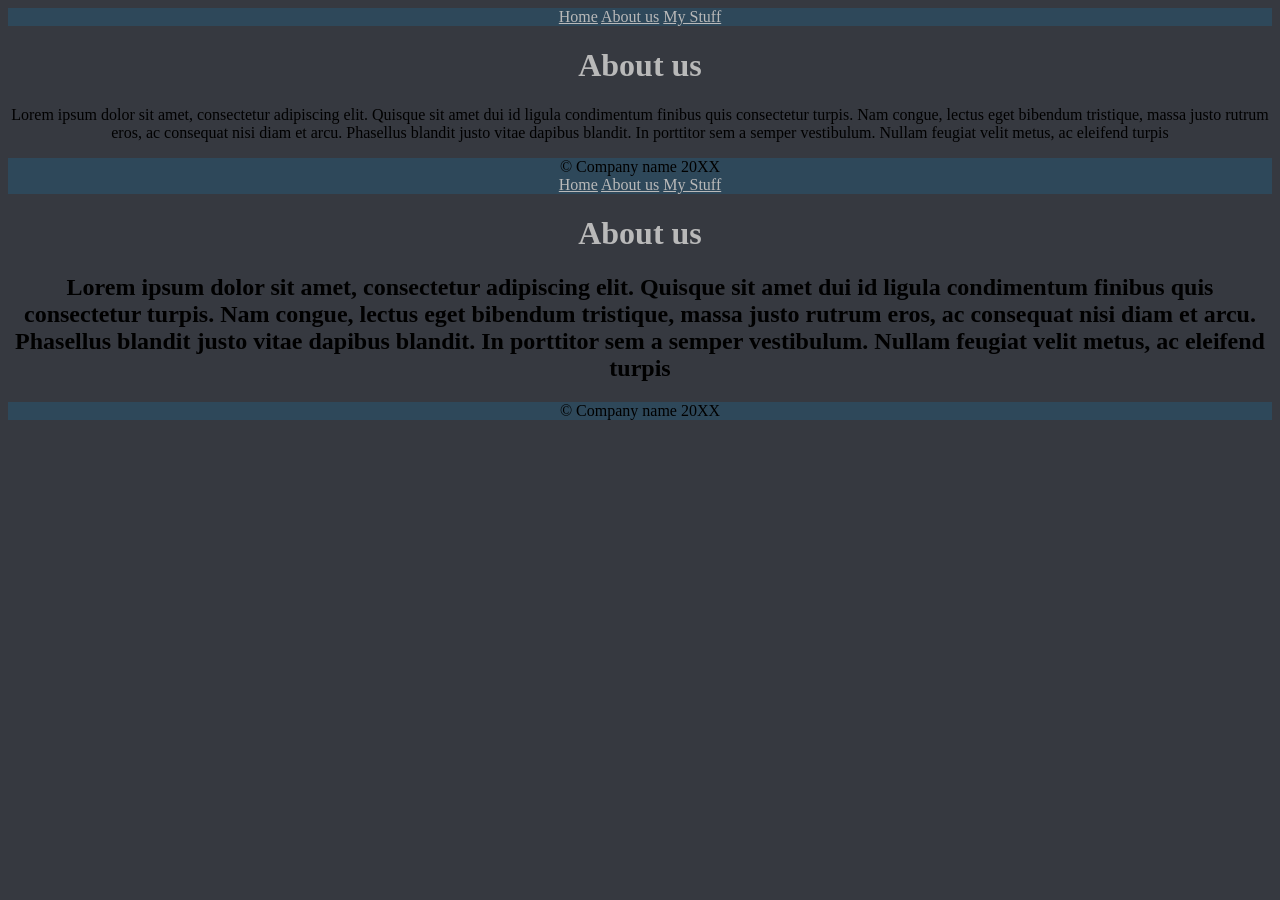
==== aboutUs.html @ 87c145e1 "Update and rename Child 1 Page to aboutUs.html" ====
<!DOCTYPE html>
<html lang="en">
<head>
    <meta charset="UTF-8">
    <meta name="viewport" content="width=device-width, initial-scale=1.0">
    <link rel="stylesheet" href="styles/styles.css"/>
    <title>About us</title>
</head>
<body>
    <header>
        <nav>
        <a href="index.html">Home</a>
        <a href="aboutUs.html">About us</a>
        <a href="myStuff.html">My Stuff</a>
        </nav>
    </header>
    <main>
        <h1>About us</h1>
        <p>Lorem ipsum dolor sit amet, consectetur adipiscing elit. Quisque sit amet dui id ligula condimentum finibus quis consectetur turpis. Nam congue, lectus eget bibendum tristique, massa justo rutrum eros, ac consequat nisi diam et arcu. Phasellus blandit justo vitae dapibus blandit. In porttitor sem a semper vestibulum. Nullam feugiat velit metus, ac eleifend turpis</p>
    </main>
    <footer>&copy; Company name 20XX</footer>
</body>
</html>
<!DOCTYPE html>
<html lang="en">
<head>
    <meta charset="UTF-8">
    <meta name="viewport" content="width=device-width, initial-scale=1.0">
    <link rel="stylesheet" href="styles/styles.css"/>
    <title>About us</title>
</head>
<body>
    <header>
        <nav>
        <a href="index.html">Home</a>
        <a href="aboutUs.html">About us</a>
        <a href="myStuff.html">My Stuff</a>
        </nav>
    </header>
    <main>
        <h1>About us</h1>
        <h2>Lorem ipsum dolor sit amet, consectetur adipiscing elit. Quisque sit amet dui id ligula condimentum finibus quis consectetur turpis. Nam congue, lectus eget bibendum tristique, massa justo rutrum eros, ac consequat nisi diam et arcu. Phasellus blandit justo vitae dapibus blandit. In porttitor sem a semper vestibulum. Nullam feugiat velit metus, ac eleifend turpis</h2>
    </main>
    <footer>&copy; Company name 20XX</footer>
</body>
</html>
---- styles/styles.css ----
body {
    background-color: #363940ff;
    text-align: center;
    font-family: 'Times New Roman', Times, serif;
    display: flex;
    flex-direction: column;
}
nav {
    background-color: #2e485aff;
}
nav a {
    color: #b9b9b9ff;
}
footer {
    background-color: #2e485aff;
}
img {
    display: block;
    margin: auto;
    width: 25%;
    align-self: center;
}
h1 {
    color: #b9b9b9ff;
}
---- styles/styles.css ----
body {
    background-color: #363940ff;
    text-align: center;
    font-family: 'Times New Roman', Times, serif;
    display: flex;
    flex-direction: column;
}
nav {
    background-color: #2e485aff;
}
nav a {
    color: #b9b9b9ff;
}
footer {
    background-color: #2e485aff;
}
img {
    display: block;
    margin: auto;
    width: 25%;
    align-self: center;
}
h1 {
    color: #b9b9b9ff;
}
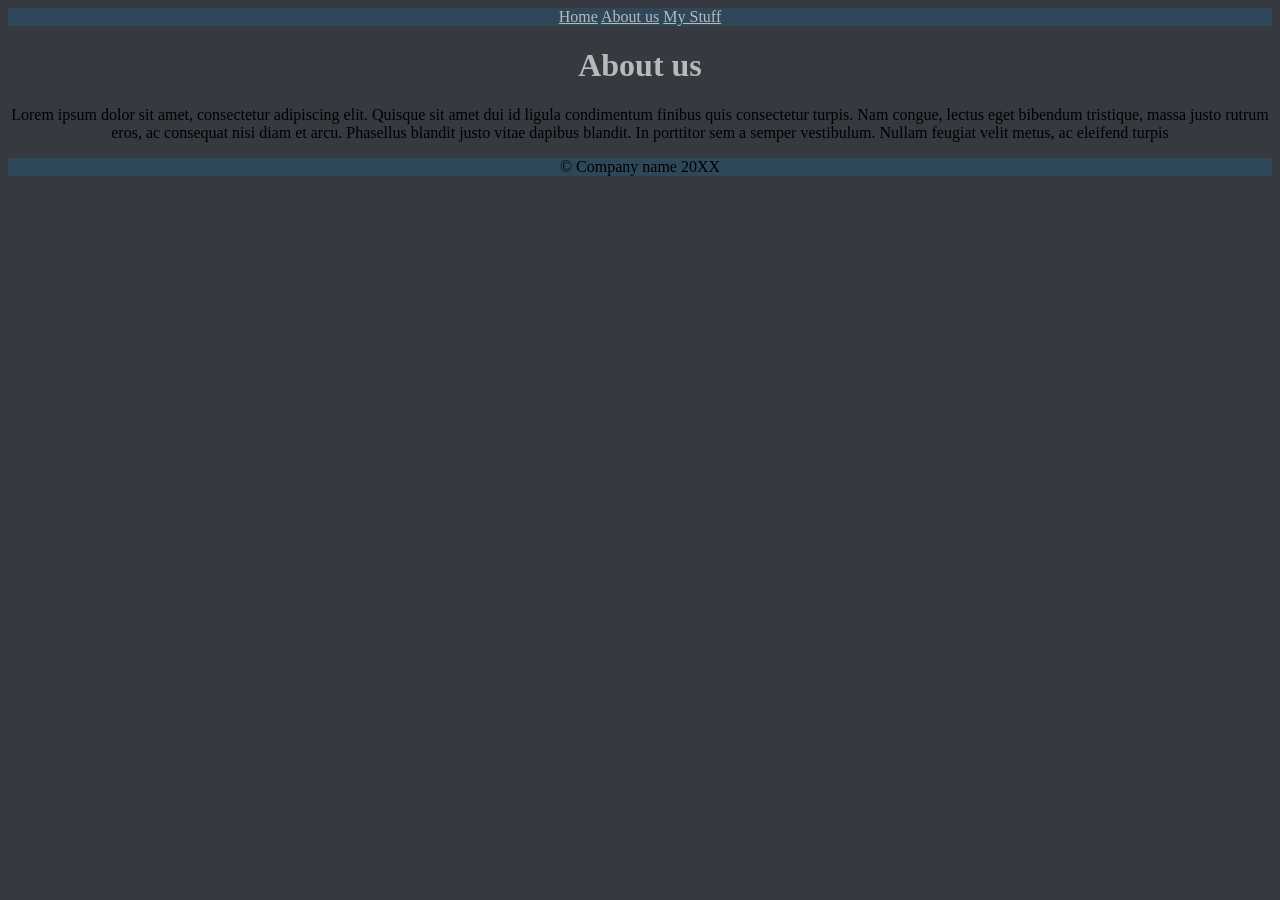
==== commit 1796e85b: "Update aboutUs.html" ====
--- a/aboutUs.html
+++ b/aboutUs.html
@@ -21,26 +21,3 @@
     <footer>&copy; Company name 20XX</footer>
 </body>
 </html>
-<!DOCTYPE html>
-<html lang="en">
-<head>
-    <meta charset="UTF-8">
-    <meta name="viewport" content="width=device-width, initial-scale=1.0">
-    <link rel="stylesheet" href="styles/styles.css"/>
-    <title>About us</title>
-</head>
-<body>
-    <header>
-        <nav>
-        <a href="index.html">Home</a>
-        <a href="aboutUs.html">About us</a>
-        <a href="myStuff.html">My Stuff</a>
-        </nav>
-    </header>
-    <main>
-        <h1>About us</h1>
-        <h2>Lorem ipsum dolor sit amet, consectetur adipiscing elit. Quisque sit amet dui id ligula condimentum finibus quis consectetur turpis. Nam congue, lectus eget bibendum tristique, massa justo rutrum eros, ac consequat nisi diam et arcu. Phasellus blandit justo vitae dapibus blandit. In porttitor sem a semper vestibulum. Nullam feugiat velit metus, ac eleifend turpis</h2>
-    </main>
-    <footer>&copy; Company name 20XX</footer>
-</body>
-</html>
